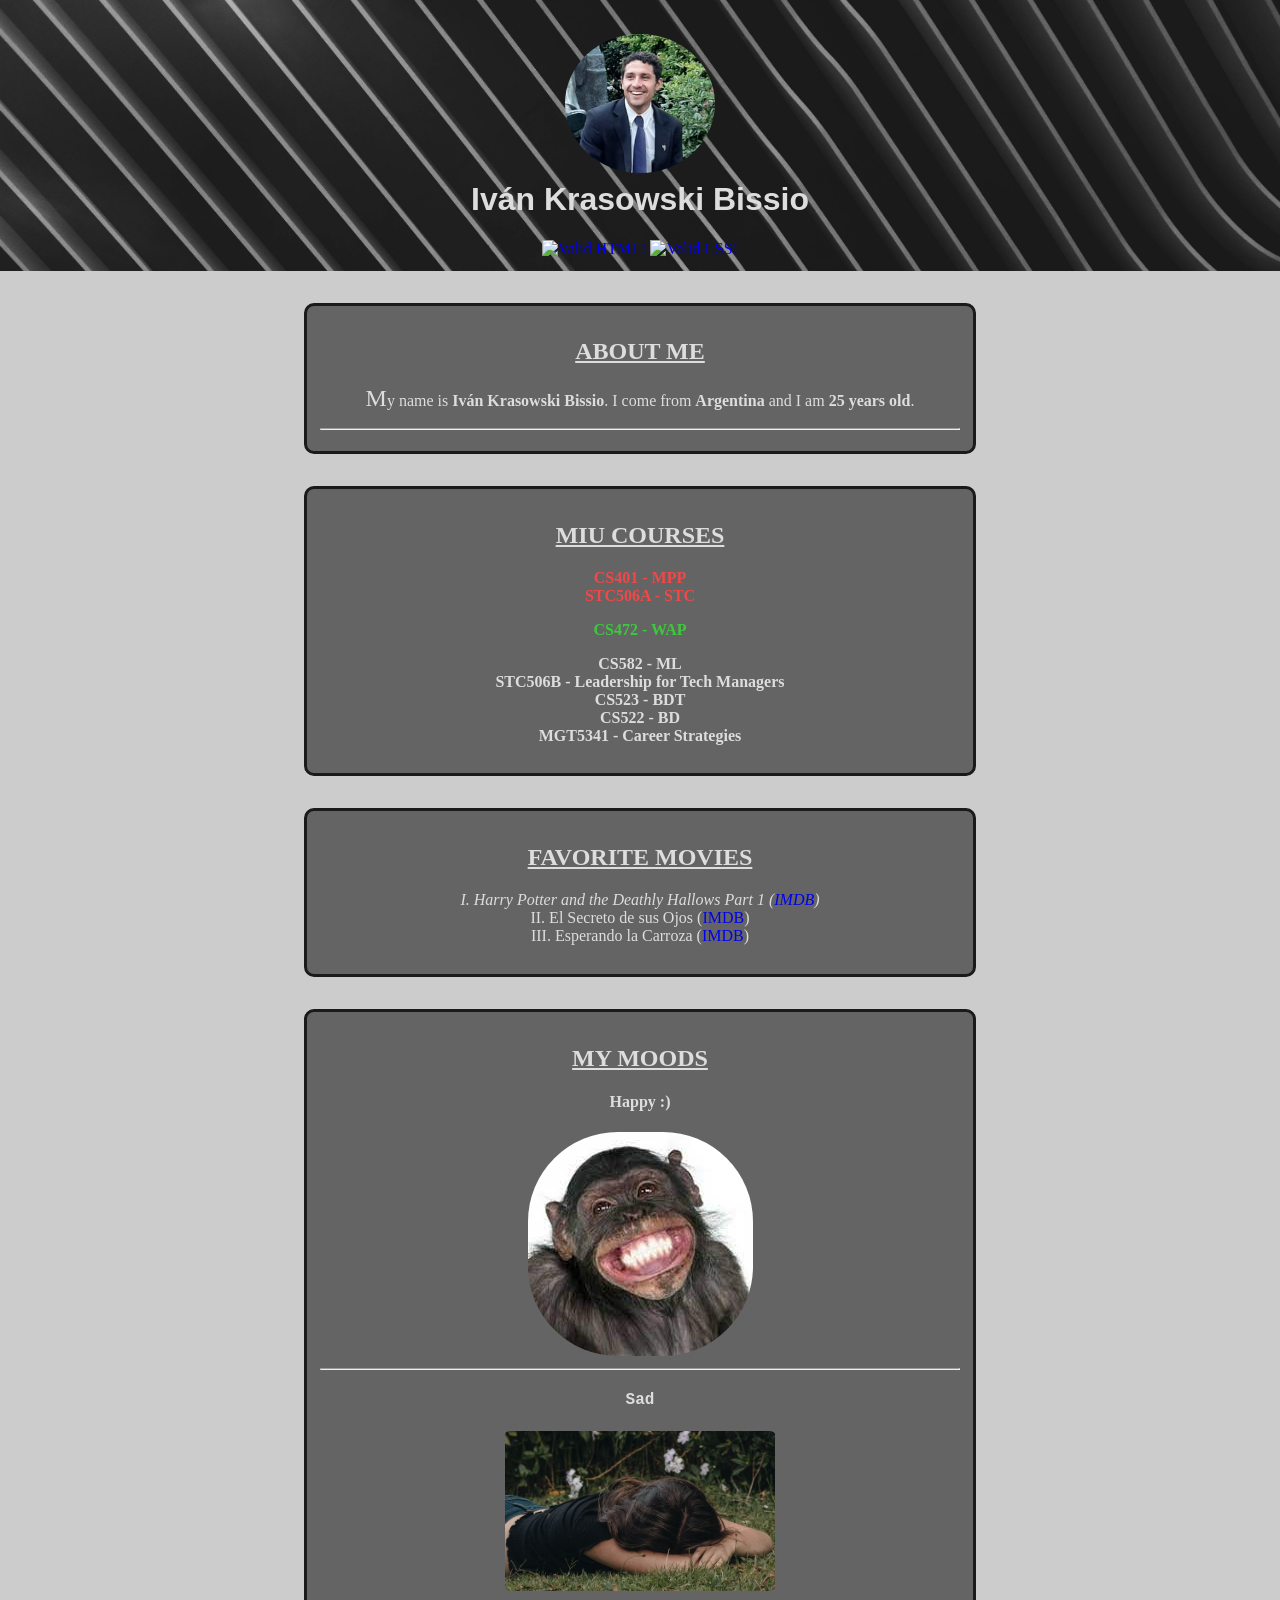
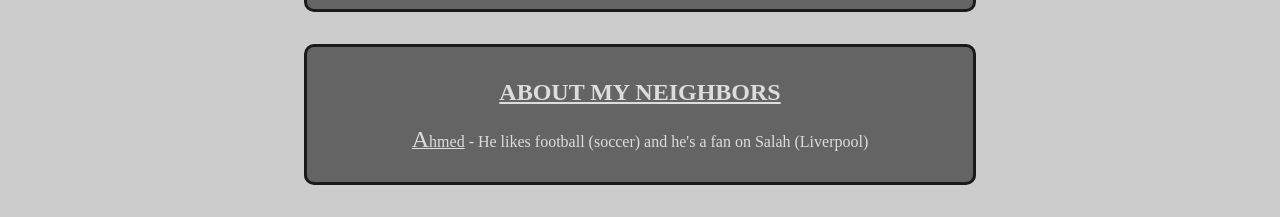
==== about/index.html @ cd8eb0e8 "Day 2 - Lab 2 complete but additional" ====
<!DOCTYPE html>
<html lang="en">
    <head>
        <meta charset="utf-8"/>
        <title>Iván Krasowski Bissio</title>
        <link rel="stylesheet" href="../css/index.css">
        <link rel="stylesheet" href="css/about.css">
    </head>
    <body>
        <header>
            <h1>
                <a href="/">
                    <img class="profile-img" src="../images/ivan.jpg" alt="My picture" />
                </a>
                <br/>
                Iván Krasowski Bissio
            </h1>
            <div>
                <a href="http://validator.w3.org/check/referer">
                    <img src="http://mumstudents.org/cs472/2013-09/images/w3c-html.png" alt="Valid HTML!"/>
                </a>
                <a href="http://jigsaw.w3.org/css-validator/check/referer">
                    <img src="http://jigsaw.w3.org/css-validator/images/vcss" alt="Valid CSS!"/>
                </a>
            </div>  
        </header>

        <div class="about box">
            <!-- About me section -->
            <h2>About me</h2>
            <p class="about-text">
                My name is <span class="important-text">Iván Krasowski Bissio</span>. I come from <span class="important-text">Argentina</span> and I am <span class="important-text">25 years old</span>.
            </p>
            <hr/>
        </div>
        <div class="courses box">
            <!-- MIU courses section -->
            <h2>MIU Courses</h2>
            <ul class="taken">
                <li class="course">CS401 - MPP</li>
                <li class="course">STC506A - STC</li>
            </ul>
            <ul class="in-progress">
                <li class="course">CS472 - WAP</li>
            </ul>
            <ul class="pending">
                <li class="course">CS582 - ML</li>
                <li class="course">STC506B - Leadership for Tech Managers</li>
                <li class="course">CS523 - BDT</li>
                <li class="course">CS522 - BD</li>
                <li class="course">MGT5341 - Career Strategies</li>
            </ul>
        </div>
        <div class="movies box">
            <!-- Favorite movies section -->
            <h2>Favorite movies</h2>
            <ol>
                <li class="movie top-movie">Harry Potter and the Deathly Hallows Part 1 (<a href="https://www.imdb.com/title/tt0926084/">IMDB</a>)</li>
                <li class="movie">El Secreto de sus Ojos (<a href="https://www.imdb.com/title/tt1305806/">IMDB</a>)</li>
                <li class="movie">Esperando la Carroza (<a href="https://www.imdb.com/title/tt0089108/">IMDB</a>)</li>
            </ol>
        </div>
        <div class="moods box">
            <!-- Moods section -->
            <h2>My moods</h2>
            <div class="mood happy">
                <h4 class="mood-title">Happy</h4>
                <img class="mood-image" src="images/happy.jpg" alt="Me when I am happy"/>
            </div>
            <hr/>
            <div class="mood sad">
                <h4 class="mood-title">Sad</h4>
                <img class="mood-image" src="images/sad.jpg" alt="Me when I am sad"/>
            </div>
        </div>
        <div class="neighbors box">
            <!-- Neighbors section -->
            <h2>About my neighbors</h2>
            <div class="neighbor">
                <p class="neighbor-description"><span class="neighbor-name">Ahmed</span> - He likes football (soccer) and he's a fan on Salah (Liverpool)</p>
            </div>
        </div>
    </body>
</html>
---- css/index.css ----
body {
    margin: 0;
    background-color: rgba(0, 0, 0, 0.2);
}

header {
    margin: 0;
    padding: 1%;
    text-align: center;
    background-image: url('../images/background.jpg');
    background-size: cover;
}

h1 {
    color: rgb(221, 221, 221);
    text-align: center;
    font-family: 'Segoe UI', Tahoma, Geneva, Verdana, sans-serif;
}

div.pages-list {
    text-align: center;
    padding-top: 1em;
}

img.profile-img {
    border-radius: 50%;
    max-width: 150px;
}

a {
    text-decoration: none;
}

a:hover {
    text-decoration: underline;
}

p::first-letter {
    text-transform: uppercase;
    font-size: 1.5em;
}
---- about/css/about.css ----
div.box {
    color: rgb(221, 221, 221);
    margin: 0 auto;
    padding: 1%;
    width: 50%;
    margin-top: 2em;
    margin-bottom: 2em;
    border: 3px solid rgb(26, 26, 26);
    border-radius: 10px;
    text-align: center;
    background-color: rgb(100, 100, 100);
}

div.courses ul {
    padding: 0;
    list-style-type: none;
    font-weight: bold;
}

div.courses ul.taken {
    color: rgb(241, 72, 72);
}

div.courses ul.in-progress {
    color: rgb(61, 201, 61);
}

div.movies ol {
    padding: 0;
    list-style-type: upper-roman;
    list-style-position: inside;
}

div.movies li.top-movie {
    font-style: italic;
}

div.moods .happy {
    font-family: 'Comic Sans MS', fantasy;
}

div.moods .happy .mood-title::after {
    content: ' :)';
}

div.moods .happy .mood-image {
    border-radius: 40%;
    max-width: 300px;
}

div.moods .sad {
    font-family: 'Courier New', Courier, monospace;
}

div.moods .sad .mood-image {
    border-radius: 2%;
    max-width: 270px;
}

h2 {
    text-transform: uppercase;
    text-decoration: underline;
}

.important-text {
    font-weight: bolder;
}

.neighbor-name {
    text-decoration: underline;
}
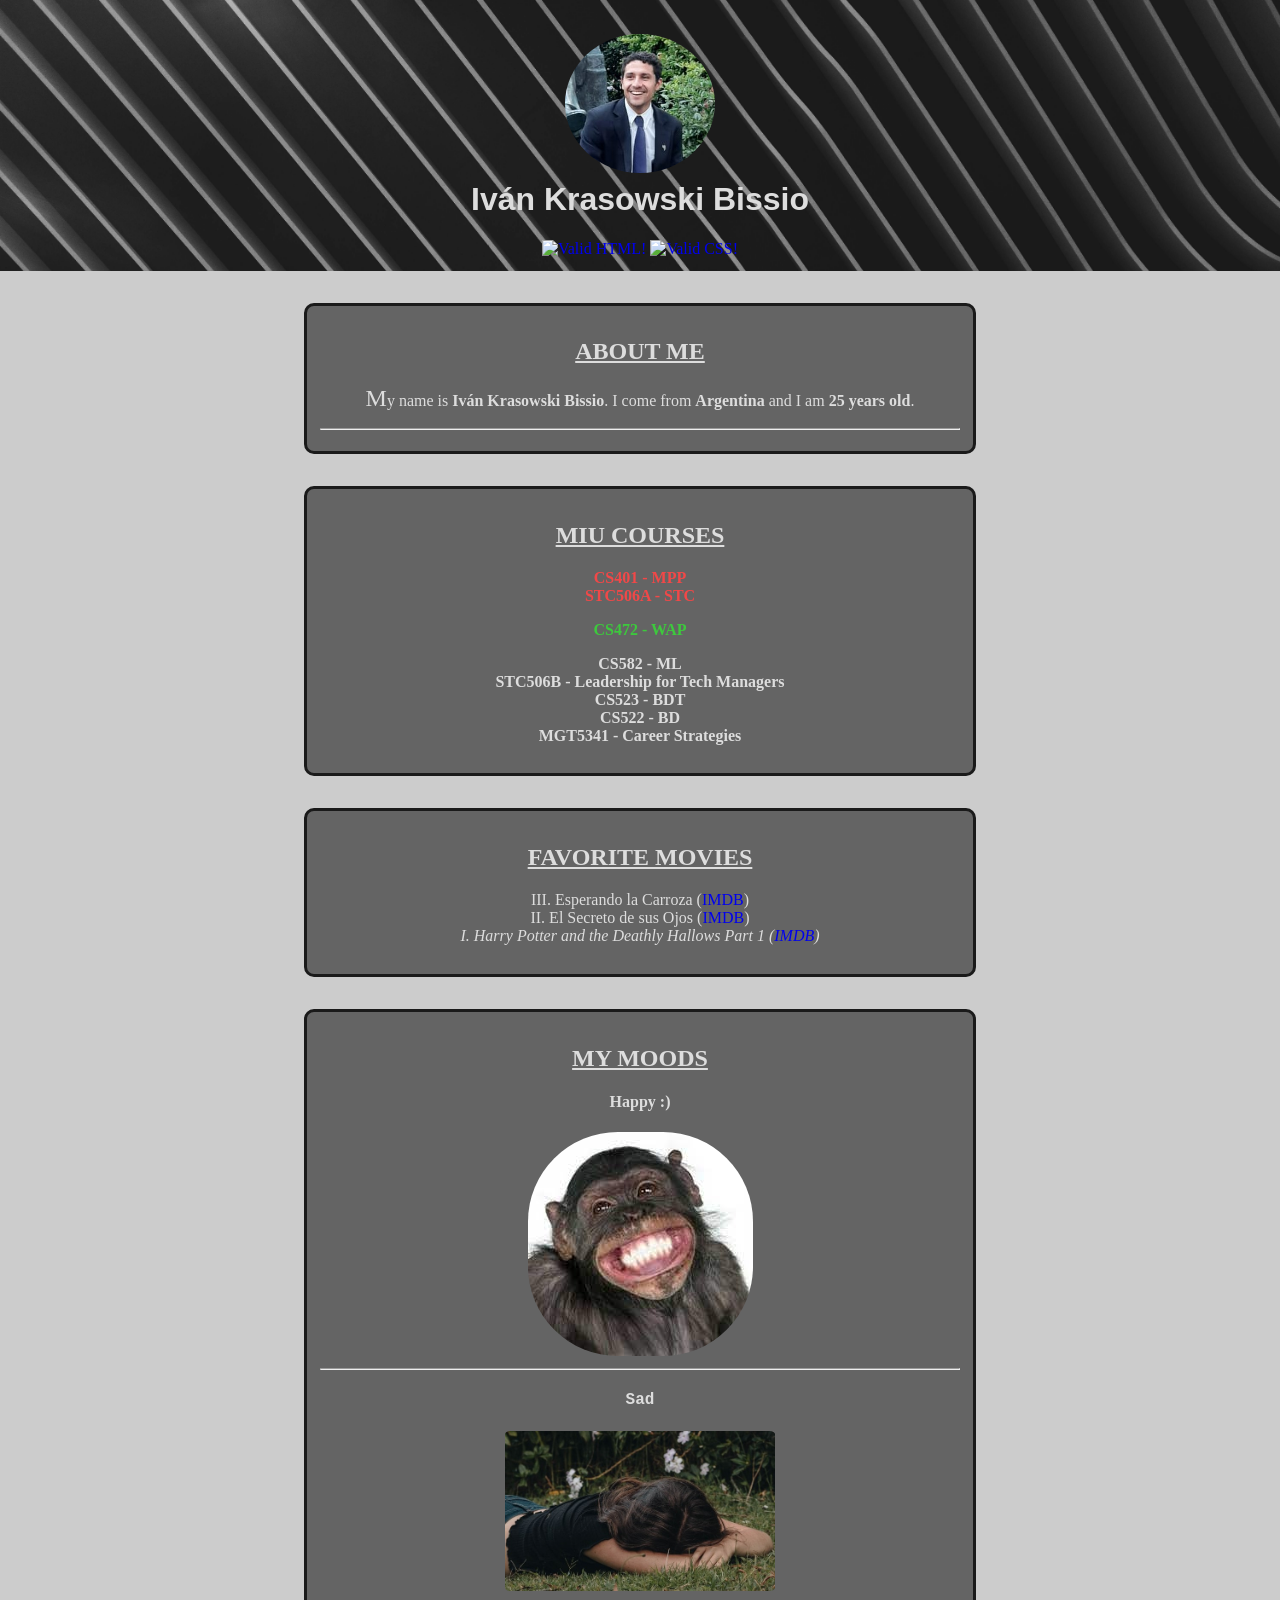
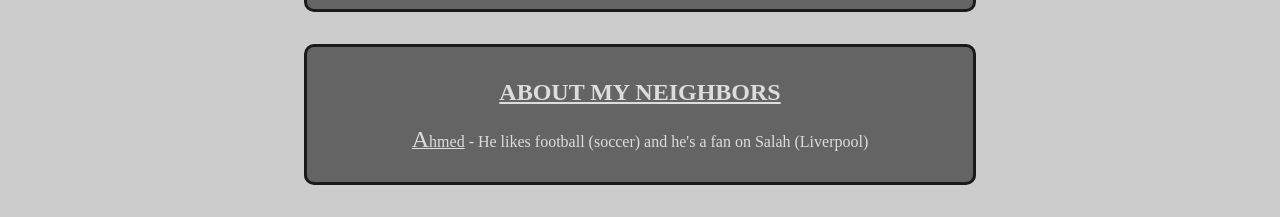
==== commit 72baeb4f: "Day 2 - Recipe" ====
--- a/about/index.html
+++ b/about/index.html
@@ -3,6 +3,7 @@
     <head>
         <meta charset="utf-8"/>
         <title>Iván Krasowski Bissio</title>
+        <link rel="icon" type="image/png" href="../favicon.png"/>
         <link rel="stylesheet" href="../css/index.css">
         <link rel="stylesheet" href="css/about.css">
     </head>
@@ -16,10 +17,10 @@
                 Iván Krasowski Bissio
             </h1>
             <div>
-                <a href="http://validator.w3.org/check/referer">
+                <a href="https://validator.w3.org/nu/?doc=https%3A%2F%2Fivankras.github.io%2Fabout%2F">
                     <img src="http://mumstudents.org/cs472/2013-09/images/w3c-html.png" alt="Valid HTML!"/>
                 </a>
-                <a href="http://jigsaw.w3.org/css-validator/check/referer">
+                <a href="http://jigsaw.w3.org/css-validator/validator?uri=https%3A%2F%2Fivankras.github.io%2Fabout%2F&profile=css3svg&usermedium=all&warning=1&vextwarning=&lang=en">
                     <img src="http://jigsaw.w3.org/css-validator/images/vcss" alt="Valid CSS!"/>
                 </a>
             </div>  
--- a/about/css/about.css
+++ b/about/css/about.css
@@ -29,6 +29,11 @@
     padding: 0;
     list-style-type: upper-roman;
     list-style-position: inside;
+    transform: rotate(180deg);
+}
+
+div.movies ol > li {
+    transform: rotate(-180deg);
 }
 
 div.movies li.top-movie {
